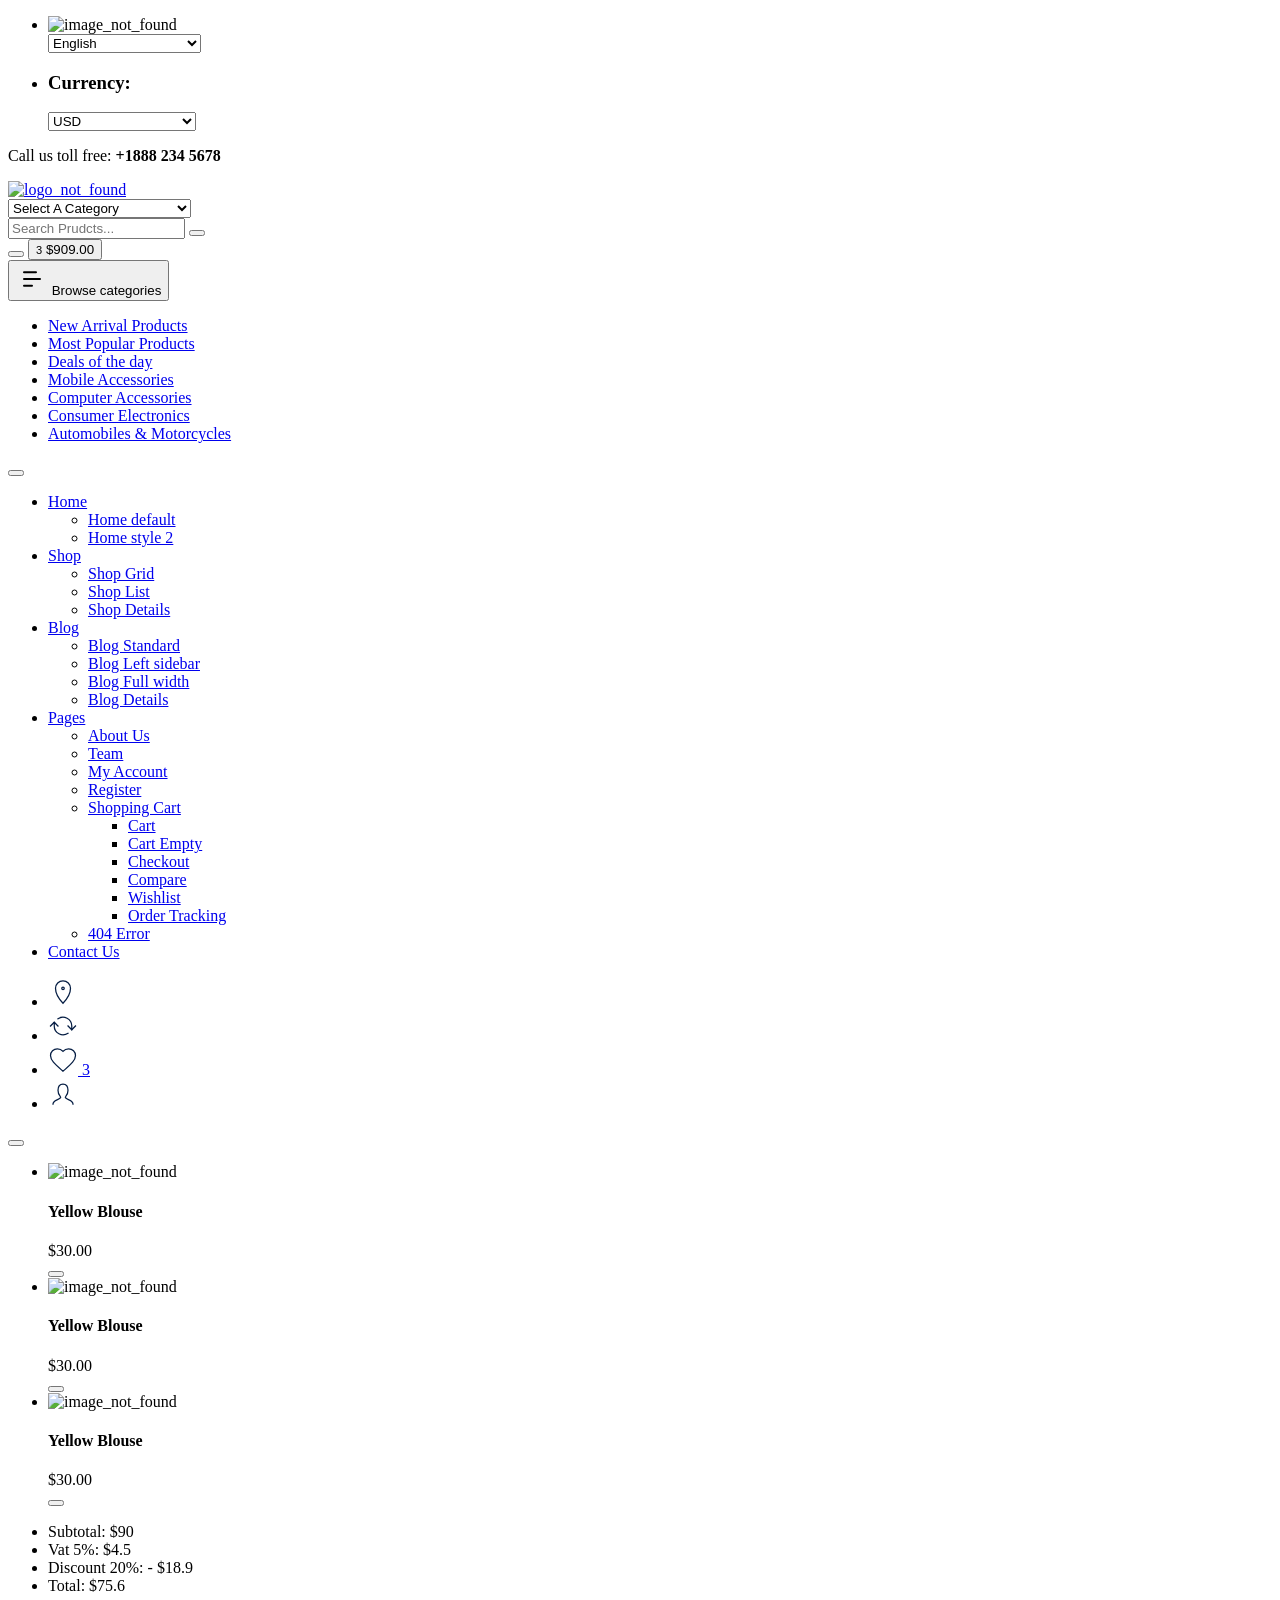
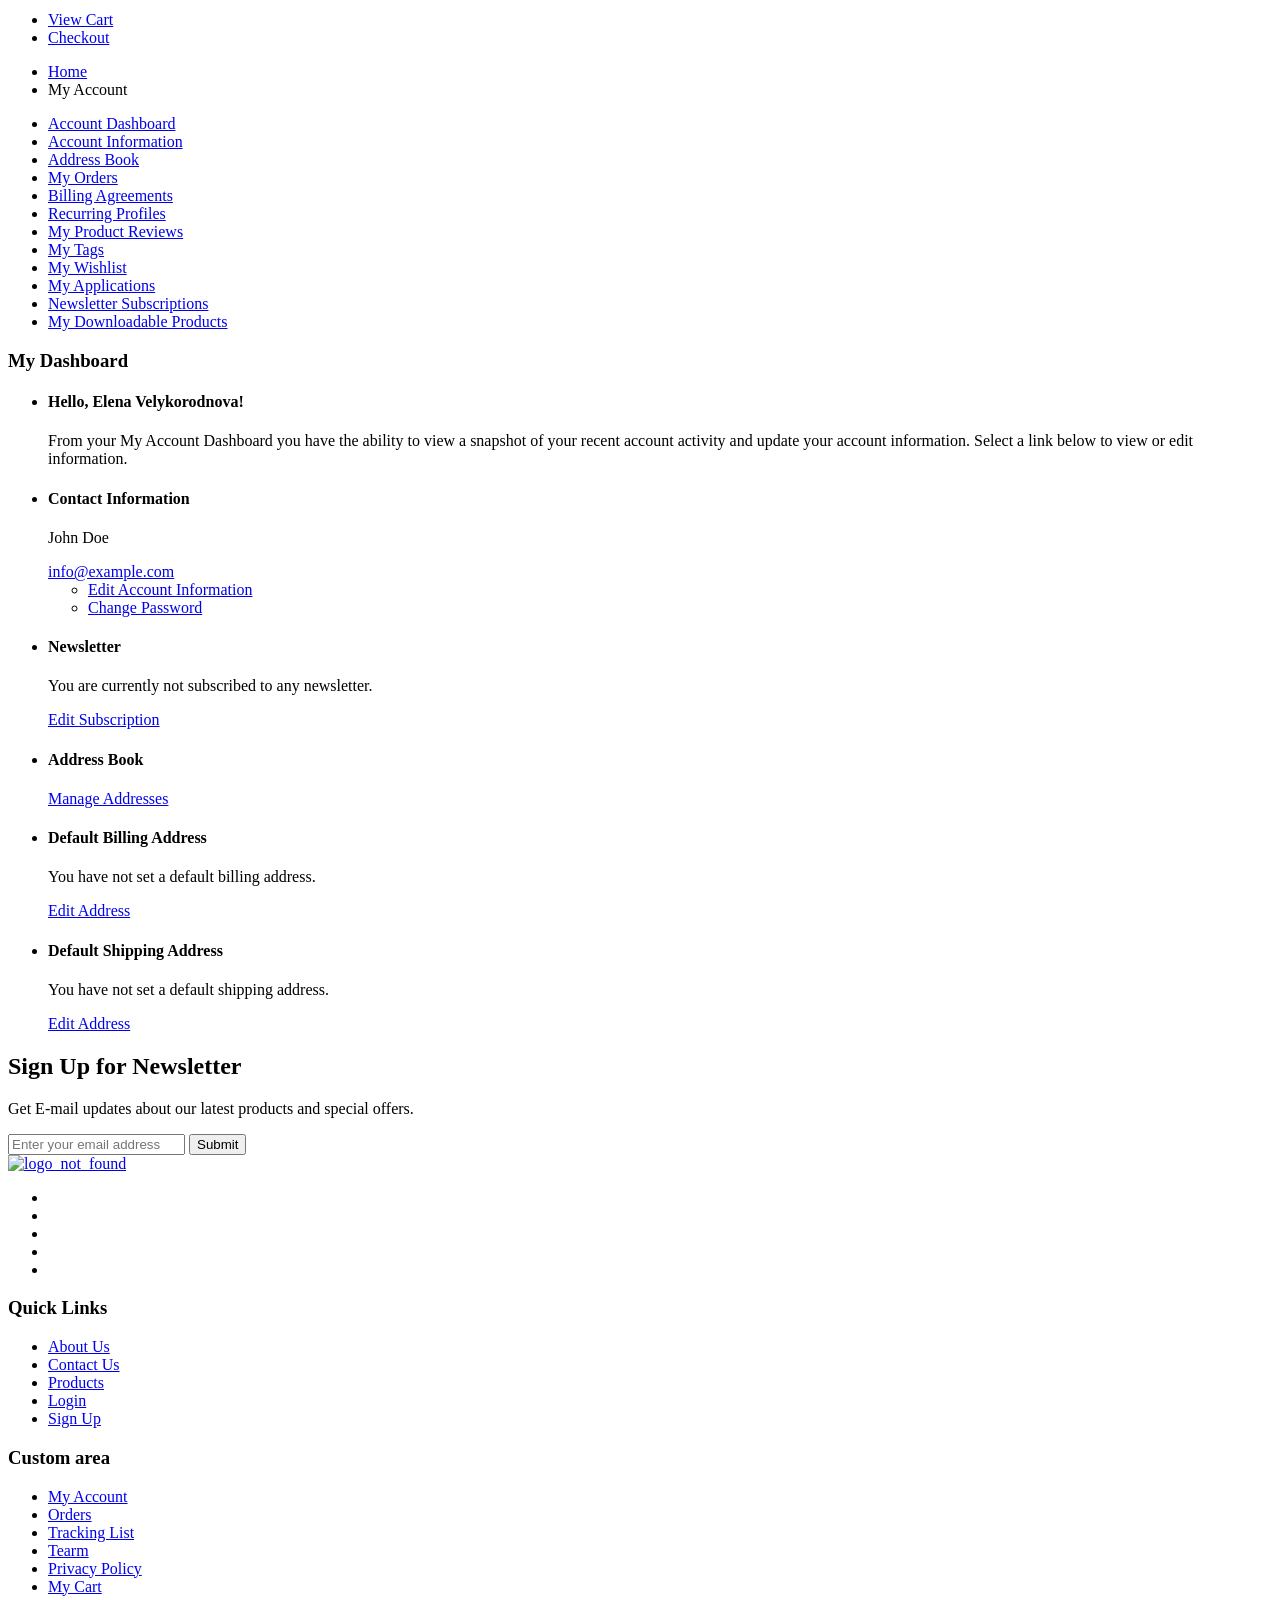
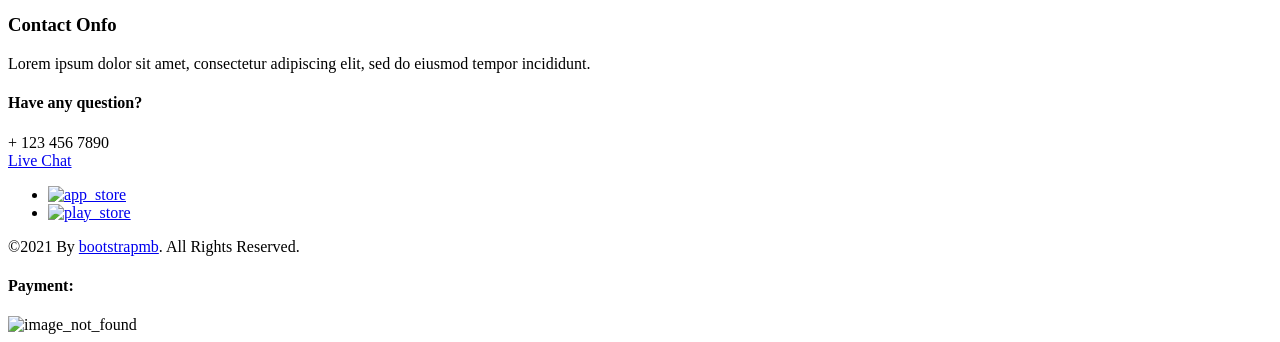
==== src/main/resources/templates/account.html @ 1f23e2e4 "Initial commit" ====
﻿<!doctype html>
<html lang="en">

<head>
    <meta charset="utf-8">
    <meta name="viewport" content="width=device-width, initial-scale=1, shrink-to-fit=no">
    <meta http-equiv="x-ua-compatible" content="ie=edge">

    <title>Stowaa -  Ecommerce HTML Template</title>
    <link rel="shortcut icon" href="assets/images/logo/favourite_icon_1.png">

    <!-- fraimwork - css include -->
    <link rel="stylesheet" type="text/css" href="assets/css/bootstrap.min.css">

    <!-- icon font - css include -->
    <link rel="stylesheet" type="text/css" href="assets/css/fontawesome.css">
    <link rel="stylesheet" type="text/css" href="assets/css/stroke-gap-icons.css">
    <link rel="stylesheet" type="text/css" href="assets/css/icofont.css">

    <!-- animation - css include -->
    <link rel="stylesheet" type="text/css" href="assets/css/animate.css">

    <!-- carousel - css include -->
    <link rel="stylesheet" type="text/css" href="assets/css/slick.css">
    <link rel="stylesheet" type="text/css" href="assets/css/slick-theme.css">

    <!-- popup - css include -->
    <link rel="stylesheet" type="text/css" href="assets/css/magnific-popup.css">

    <!-- jquery-ui - css include -->
    <link rel="stylesheet" type="text/css" href="assets/css/jquery-ui.css">

    <!-- select option - css include -->
    <link rel="stylesheet" type="text/css" href="assets/css/nice-select.css">

    <!-- custom - css include -->
    <link rel="stylesheet" type="text/css" href="assets/css/style.css">
</head>


<body>

    <!-- body_wrap - start -->
    <div class="body_wrap">

        <!-- backtotop - start -->
        <div class="backtotop">
            <a href="#" class="scroll">
                <i class="far fa-arrow-up"></i>
            </a>
        </div>
        <!-- backtotop - end -->

        <!-- preloader - start -->
        <div id="preloader"></div>
        <!-- preloader - end -->

        <!-- header_section - start
        ================================================== -->
        <header class="header_section header-style-3">
            <div class="header_top">
                <div class="container">
                    <div class="row align-items-center">
                        <div class="col col-md-6">
                            <ul class="header_select_options ul_li">
                                <li>
                                    <div class="select_option">
                                        <div class="flug_wrap">
                                            <img src="assets/images/flug/flug_uk.png" alt="image_not_found">
                                        </div>
                                        <select>
                                            <option data-display="Select Option">Select Your Language</option>
                                            <option value="1" selected>English</option>
                                            <option value="2">Bangla</option>
                                            <option value="3" disabled>Arabic</option>
                                            <option value="4">Hebrew</option>
                                        </select>
                                    </div>
                                </li>
                                <li>
                                    <div class="select_option">
                                        <h3 class="title_text">Currency:</h3>
                                        <select>
                                            <option data-display="Select Option">Select Your Currency</option>
                                            <option value="united States Dollar" selected>USD</option>
                                            <option value="Armenian Dram">AMD</option>
                                            <option value="Australian Dollar" disabled>AUD</option>
                                            <option value="Austria">EUR</option>
                                        </select>
                                    </div>
                                </li>
                            </ul>
                        </div>
                        <div class="col col-md-6">
                            <p class="header_hotline">Call us toll free: <strong>+1888 234 5678</strong></p>
                        </div>
                    </div>
                </div>
            </div>

            <div class="header_middle">
                <div class="container">
                    <div class="row align-items-center">
                        <div class="col col-lg-3 col-md-3 col-sm-12">
                            <div class="brand_logo">
                                <a class="brand_link" href="index.html">
                                    <img src="assets/images/logo/logo_1x.png" srcset="assets/images/logo/logo_2x.png 2x" alt="logo_not_found">
                                </a>
                            </div>
                        </div>

                        <div class="col col-lg-6 col-md-6 col-sm-12">
                            <form action="#">
                                <div class="advance_serach">
                                    <div class="select_option mb-0 clearfix">
                                        <select>
                                            <option data-display="All Categories">Select A Category</option>
                                            <option value="1">New Arrival Products</option>
                                            <option value="2">Most Popular Products</option>
                                            <option value="3">Deals of the day</option>
                                            <option value="4">Mobile Accessories</option>
                                            <option value="5">Computer Accessories</option>
                                            <option value="6">Consumer Electronics</option>
                                            <option value="7">Automobiles & Motorcycles</option>
                                        </select>
                                    </div>
                                    <div class="form_item">
                                        <input type="search" name="search" placeholder="Search Prudcts...">
                                        <button type="submit" class="search_btn"><i class="far fa-search"></i></button>
                                    </div>
                                </div>
                            </form>
                        </div>

                        <div class="col col-lg-3 col-md-3 col-sm-12">
                            <button class="mobile_menu_btn2 navbar-toggler" type="button" data-bs-toggle="collapse" data-bs-target="#main_menu_dropdown" aria-controls="main_menu_dropdown" aria-expanded="false" aria-label="Toggle navigation">
                                <i class="fal fa-bars"></i>
                            </button>

                            <button type="button" class="cart_btn">
                                <span class="cart_icon">
                                    <i class="icon icon-ShoppingCart"></i>
                                    <small class="cart_counter">3</small>
                                </span>
                                <span class="cart_amount">$909.00</span>
                            </button>
                        </div>
                            
                    </div>
                </div>
            </div>

            <div class="header_bottom">
                <div class="container">
                    <div class="row align-items-center">
                        <div class="col col-md-3">
                            <div class="allcategories_dropdown">
                                <button class="allcategories_btn" type="button" data-bs-toggle="collapse" data-bs-target="#allcategories_collapse" aria-expanded="false" aria-controls="allcategories_collapse">
                                    <svg role="img" xmlns="http://www.w3.org/2000/svg" width="32px" height="32px" viewBox="0 0 24 24" aria-labelledby="statsIconTitle" stroke="#000" stroke-width="1.5" stroke-linecap="round" stroke-linejoin="round" fill="none" color="#000"> <title id="statsIconTitle">Stats</title> <path d="M6 7L15 7M6 12L18 12M6 17L12 17"/> </svg>
                                    Browse categories
                                </button>
                                <div class="allcategories_collapse collapse" id="allcategories_collapse">
                                    <div class="card card-body">
                                        <ul class="allcategories_list ul_li_block">
                                            <li><a href="shop_grid.html"><i class="icon icon-Starship"></i> New Arrival Products</a></li>
                                            <li><a href="shop_list.html"><i class="icon icon-WorldWide"></i> Most Popular Products</a></li>
                                            <li><a href="shop_grid.html"><i class="icon icon-Star"></i> Deals of the day</a></li>
                                            <li><a href="shop_list.html"><i class="icon icon-Phone"></i> Mobile Accessories</a></li>
                                            <li><a href="shop_grid.html"><i class="icon icon-DesktopMonitor"></i> Computer Accessories</a></li>
                                            <li><a href="shop_list.html"><i class="icon icon-Bulb"></i> Consumer Electronics</a></li>
                                            <li><a href="shop_grid.html"><i class="icon icon-Car"></i> Automobiles & Motorcycles</a></li>
                                        </ul>
                                    </div>
                                </div>
                            </div>
                        </div>

                        <div class="col col-md-6">
                            <nav class="main_menu navbar navbar-expand-lg">
                                <div class="main_menu_inner collapse navbar-collapse" id="main_menu_dropdown">
                                    <button type="button" class="offcanvas_close">
                                        <i class="fal fa-times"></i>
                                    </button>
                                    <ul class="main_menu_list ul_li">
                                        <li class="dropdown">
                                            <a class="nav-link" href="#" id="shop_submenu" role="button" data-bs-toggle="dropdown" aria-expanded="false">Home</a>
                                            <ul class="submenu dropdown-menu" aria-labelledby="shop_submenu">
                                                <li><a href="index.html">Home default</a></li>
                                                <li><a href="index-2.html">Home style 2</a></li>
                                            </ul>
                                        </li>
                                        <li class="dropdown">
                                            <a class="nav-link" href="#" id="shop_submenu" role="button" data-bs-toggle="dropdown" aria-expanded="false">Shop</a>
                                            <ul class="submenu dropdown-menu" aria-labelledby="shop_submenu">
                                                <li><a href="shop_grid.html">Shop Grid</a></li>
                                                <li><a href="shop_list.html">Shop List</a></li>
                                                <li><a href="shop_details.html">Shop Details</a></li>
                                            </ul>
                                        </li>
                                        <li class="dropdown">
                                            <a class="nav-link" href="#" id="blog_submenu" role="button" data-bs-toggle="dropdown" aria-expanded="false"> Blog </a>
                                            <ul class="submenu dropdown-menu" aria-labelledby="blog_submenu">
                                                <li><a href="blog.html">Blog Standard</a></li>
                                                <li><a href="blog-left-sidebar.html">Blog Left sidebar</a></li>
                                                <li><a href="blog-fullwidth.html">Blog Full width</a></li>
                                                <li><a href="blog_details.html">Blog Details</a></li>
                                            </ul>
                                        </li>
                                        <li class="dropdown">
                                            <a class="nav-link" href="#" id="pages_submenu" role="button" data-bs-toggle="dropdown" aria-expanded="false"> Pages </a>
                                            <ul class="submenu dropdown-menu" aria-labelledby="pages_submenu">
                                                <li><a href="about.html">About Us</a></li>
                                                <li><a href="team.html">Team</a></li>
                                                <li><a href="account.html">My Account</a></li>
                                                <li><a href="register.html">Register</a></li>
                                                <li class="dropdown">
                                                    <a href="#" id="cart_submenu" role="button" data-bs-toggle="dropdown" aria-expanded="false">Shopping Cart</a>
                                                    <ul class="submenu dropdown-menu" aria-labelledby="cart_submenu">
                                                        <li><a href="cart.html">Cart</a></li>
                                                        <li><a href="cart_empty.html">Cart Empty</a></li>
                                                        <li><a href="checkout.html">Checkout</a></li>
                                                        <li><a href="compare.html">Compare</a></li>
                                                        <li><a href="wishlist.html">Wishlist</a></li>
                                                        <li><a href="order_tracking.html">Order Tracking</a></li>
                                                    </ul>
                                                </li>
                                                <li><a href="error.html">404 Error</a></li>
                                            </ul>
                                        </li>
                                        <li><a class="nav-link" href="contact.html">Contact Us</a></li>
                                    </ul>
                                </div>
                            </nav>

                            <div class="offcanvas_overlay"></div>
                        </div>

                        <div class="col col-md-3">
                            <ul class="header_icons_group ul_li_right">
                                <li>
                                    <a href="contact.html">
                                        <svg role="img" xmlns="http://www.w3.org/2000/svg" width="30px" height="30px" viewBox="0 0 24 24" aria-labelledby="locationIconTitle" stroke="#051d43" stroke-width="1" stroke-linecap="square" stroke-linejoin="miter" fill="none" color="#2329D6"> <title id="locationIconTitle">Location</title> <path d="M12,21 C16,16.8 18,12.8 18,9 C18,5.6862915 15.3137085,3 12,3 C8.6862915,3 6,5.6862915 6,9 C6,12.8 8,16.8 12,21 Z"/> <circle cx="12" cy="9" r="1"/>
                                        </svg>
                                    </a>
                                </li>
                                <li>
                                    <a href="compare.html">
                                        <svg role="img" xmlns="http://www.w3.org/2000/svg" width="30px" height="30px" viewBox="0 0 24 24" aria-labelledby="rotateIconTitle" stroke="#051d43" stroke-width="1" stroke-linecap="square" stroke-linejoin="miter" fill="none" color="#2329D6"> <title id="rotateIconTitle">Rotate</title> <path d="M22 12l-3 3-3-3"/> <path d="M2 12l3-3 3 3"/> <path d="M19.016 14v-1.95A7.05 7.05 0 0 0 8 6.22"/> <path d="M16.016 17.845A7.05 7.05 0 0 1 5 12.015V10"/> <path stroke-linecap="round" d="M5 10V9"/> <path stroke-linecap="round" d="M19 15v-1"/> </svg>
                                    </a>
                                </li>
                                <li>
                                    <a href="wishlist.html">
                                        <svg role="img" xmlns="http://www.w3.org/2000/svg" width="30px" height="30px" viewBox="0 0 24 24" aria-labelledby="favouriteIconTitle" stroke="#051d43" stroke-width="1" stroke-linecap="square" stroke-linejoin="miter" fill="none" color="#2329D6"> <title id="favouriteIconTitle">Favourite</title> <path d="M12,21 L10.55,19.7051771 C5.4,15.1242507 2,12.1029973 2,8.39509537 C2,5.37384196 4.42,3 7.5,3 C9.24,3 10.91,3.79455041 12,5.05013624 C13.09,3.79455041 14.76,3 16.5,3 C19.58,3 22,5.37384196 22,8.39509537 C22,12.1029973 18.6,15.1242507 13.45,19.7149864 L12,21 Z"/> </svg>
                                        <span class="wishlist_counter">3</span>
                                    </a>
                                </li>
                                <li>
                                    <a href="account.html">
                                        <svg role="img" xmlns="http://www.w3.org/2000/svg" width="30px" height="30px" viewBox="0 0 24 24" aria-labelledby="personIconTitle" stroke="#051d43" stroke-width="1" stroke-linecap="square" stroke-linejoin="miter" fill="none" color="#2329D6"> <title id="personIconTitle">Person</title> <path d="M4,20 C4,17 8,17 10,15 C11,14 8,14 8,9 C8,5.667 9.333,4 12,4 C14.667,4 16,5.667 16,9 C16,14 13,14 14,15 C16,17 20,17 20,20"/> </svg>
                                    </a>
                                </li>
                            </ul>
                        </div>
                    </div>
                </div>
            </div>
        </header>
        <!-- header_section - end
        ================================================== -->

        <!-- main body - start
        ================================================== -->
        <main>

            <!-- sidebar cart - start
            ================================================== -->
            <div class="sidebar-menu-wrapper">
                <div class="cart_sidebar">
                    <button type="button" class="close_btn"><i class="fal fa-times"></i></button>
                    <ul class="cart_items_list ul_li_block mb_30 clearfix">
                        <li>
                            <div class="item_image">
                                <img src="assets/images/cart/cart_img_1.jpg" alt="image_not_found">
                            </div>
                            <div class="item_content">
                                <h4 class="item_title">Yellow Blouse</h4>
                                <span class="item_price">$30.00</span>
                            </div>
                            <button type="button" class="remove_btn"><i class="fal fa-trash-alt"></i></button>
                        </li>
                        <li>
                            <div class="item_image">
                                <img src="assets/images/cart/cart_img_2.jpg" alt="image_not_found">
                            </div>
                            <div class="item_content">
                                <h4 class="item_title">Yellow Blouse</h4>
                                <span class="item_price">$30.00</span>
                            </div>
                            <button type="button" class="remove_btn"><i class="fal fa-trash-alt"></i></button>
                        </li>
                        <li>
                            <div class="item_image">
                                <img src="assets/images/cart/cart_img_3.jpg" alt="image_not_found">
                            </div>
                            <div class="item_content">
                                <h4 class="item_title">Yellow Blouse</h4>
                                <span class="item_price">$30.00</span>
                            </div>
                            <button type="button" class="remove_btn"><i class="fal fa-trash-alt"></i></button>
                        </li>
                    </ul>

                    <ul class="total_price ul_li_block mb_30 clearfix">
                        <li>
                            <span>Subtotal:</span>
                            <span>$90</span>
                        </li>
                        <li>
                            <span>Vat 5%:</span>
                            <span>$4.5</span>
                        </li>
                        <li>
                            <span>Discount 20%:</span>
                            <span>- $18.9</span>
                        </li>
                        <li>
                            <span>Total:</span>
                            <span>$75.6</span>
                        </li>
                    </ul>
                    <ul class="btns_group ul_li_block clearfix">
                        <li><a class="btn btn_primary" href="cart.html">View Cart</a></li>
                        <li><a class="btn btn_secondary" href="checkout.html">Checkout</a></li>
                    </ul>
                </div>
                <div class="cart_overlay"></div>
            </div>
            <!-- sidebar cart - end
            ================================================== -->

            <!-- breadcrumb_section - start
            ================================================== -->
            <div class="breadcrumb_section">
                <div class="container">
                    <ul class="breadcrumb_nav ul_li">
                        <li><a href="index.html">Home</a></li>
                        <li>My Account</li>
                    </ul>
                </div>
            </div>
            <!-- breadcrumb_section - end
            ================================================== -->

            <!-- account_section - start
            ================================================== -->
            <section class="account_section section_space">
                <div class="container">
                    <div class="row">
                        <div class="col col-lg-3">
                            <div class="account_menu">
                                <ul class="account_menu_list ul_li_block">
                                    <li class="active"><a href="#!">Account Dashboard</a></li>
                                    <li><a href="#!">Account Information</a></li>
                                    <li><a href="#!">Address Book</a></li>
                                    <li><a href="#!">My Orders</a></li>
                                    <li><a href="#!">Billing Agreements</a></li>
                                    <li><a href="#!">Recurring Profiles</a></li>
                                    <li><a href="#!">My Product Reviews</a></li>
                                    <li><a href="#!">My Tags</a></li>
                                    <li><a href="#!">My Wishlist</a></li>
                                    <li><a href="#!">My Applications</a></li>
                                    <li><a href="#!">Newsletter Subscriptions</a></li>
                                    <li><a href="#!">My Downloadable Products</a></li>
                                </ul>
                            </div>
                        </div>

                        <div class="col col-lg-9">
                            <div class="account_content_area">
                                <h3>My Dashboard</h3>
                                <ul class="content_layout ul_li_block">
                                    <li>
                                        <h4><strong>Hello, Elena Velykorodnova!</strong></h4>
                                        <p class="mb-0">From your My Account Dashboard you have the ability to view a snapshot of your recent account activity and update your account information. Select a link below to view or edit information.</p>
                                    </li>
                                    <li>
                                        <h4>Contact Information</h4>
                                        <p class="mb-0">John Doe</p>
                                        <a class="mb-3" href="#!">info@example.com</a>
                                        <ul class="btns_group ul_li">
                                            <li><a class="btn" href="#!">Edit Account Information</a></li>
                                            <li><a class="btn" href="#!">Change Password</a></li>
                                        </ul>
                                    </li>
                                    <li>
                                        <h4>Newsletter</h4>
                                        <p>You are currently not subscribed to any newsletter. </p>
                                        <a class="btn" href="#!">Edit Subscription</a>
                                    </li>
                                    <li>
                                        <h4 class="mb-3">Address Book</h4>
                                        <a class="btn" href="#!">Manage Addresses</a>
                                    </li>
                                    <li>
                                        <h4>Default Billing Address</h4>
                                        <p>You have not set a default billing address.</p>
                                        <a class="btn" href="#!">Edit Address</a>
                                    </li>
                                    <li>
                                        <h4>Default Shipping Address</h4>
                                        <p>You have not set a default shipping address.</p>
                                        <a class="btn" href="#!">Edit Address</a>
                                    </li>
                                </ul>
                            </div>
                        </div>
                    </div>
                </div>
            </section>
            <!-- account_section - end
            ================================================== -->

            <!-- newsletter_section - start
            ================================================== -->
            <section class="newsletter_section">
                <div class="container">
                    <div class="row align-items-center">
                        <div class="col col-lg-6">
                            <h2 class="newsletter_title text-white">Sign Up for Newsletter </h2>
                            <p>Get E-mail updates about our latest products and special offers.</p>
                        </div>
                        <div class="col col-lg-6">
                            <form action="#!">
                                <div class="newsletter_form">
                                    <input type="email" name="email" placeholder="Enter your email address">
                                    <button type="submit" class="btn btn_secondary">Submit</button>
                                </div>
                            </form>
                        </div>
                    </div>
                </div>
            </section>
            <!-- newsletter_section - end
            ================================================== -->

        </main>
        <!-- main body - end
        ================================================== -->

        <!-- footer_section - start
        ================================================== -->
        <footer class="footer_section">
            <div class="footer_widget_area">
                <div class="container">
                    <div class="row">
                        <div class="col col-lg-4 col-md-6 col-sm-6">
                            <div class="footer_widget footer_about">
                                <div class="brand_logo">
                                    <a class="brand_link" href="index.html">
                                        <img src="assets/images/logo/logo_1x.png" srcset="assets/images/logo/logo_2x.png 2x" alt="logo_not_found">
                                    </a>
                                </div>
                                <ul class="social_round ul_li">
                                    <li><a href="#!"><i class="icofont-youtube-play"></i></a></li>
                                    <li><a href="#!"><i class="icofont-instagram"></i></a></li>
                                    <li><a href="#!"><i class="icofont-twitter"></i></a></li>
                                    <li><a href="#!"><i class="icofont-facebook"></i></a></li>
                                    <li><a href="#!"><i class="icofont-linkedin"></i></a></li>
                                </ul>
                            </div>
                        </div>
                        
                        <div class="col col-lg-2 col-md-3 col-sm-6">
                            <div class="footer_widget footer_useful_links">
                                <h3 class="footer_widget_title text-uppercase">Quick Links</h3>
                                <ul class="ul_li_block">
                                    <li><a href="about.html">About Us</a></li>
                                    <li><a href="contact.html">Contact Us</a></li>
                                    <li><a href="shop.html">Products</a></li>
                                    <li><a href="login.html">Login</a></li>
                                    <li><a href="register.html">Sign Up</a></li>
                                </ul>
                            </div>
                        </div>
                        
                        <div class="col col-lg-2 col-md-3 col-sm-6">
                            <div class="footer_widget footer_useful_links">
                                <h3 class="footer_widget_title text-uppercase">Custom area</h3>
                                <ul class="ul_li_block">
                                    <li><a href="#!">My Account</a></li>
                                    <li><a href="#!">Orders</a></li>
                                    <li><a href="#!">Tracking List</a></li>
                                    <li><a href="#!">Tearm</a></li>
                                    <li><a href="#!">Privacy Policy</a></li>
                                    <li><a href="#!">My Cart</a></li>
                                </ul>
                            </div>
                        </div>
                        
                        <div class="col col-lg-4 col-md-6 col-sm-6">
                            <div class="footer_widget footer_contact">
                                <h3 class="footer_widget_title text-uppercase">Contact Onfo</h3>
                                <p>
                                    Lorem ipsum dolor sit amet, consectetur adipiscing elit, sed do eiusmod tempor incididunt.
                                </p>
                                <div class="hotline_wrap">
                                    <div class="footer_hotline">
                                        <div class="item_icon">
                                            <i class="icofont-headphone-alt"></i>
                                        </div>
                                        <div class="item_content">
                                            <h4 class="item_title">Have any question?</h4>
                                            <span class="hotline_number">+ 123 456 7890</span>
                                        </div>
                                    </div>
                                    <div class="livechat_btn clearfix">
                                        <a class="btn border_primary" href="#!">Live Chat</a>
                                    </div>
                                </div>
                                <ul class="store_btns_group ul_li">
                                    <li><a href="#!"><img src="assets/images/app_store.png" alt="app_store"></a></li>
                                    <li><a href="#!"><img src="assets/images/play_store.png" alt="play_store"></a></li>
                                </ul>
                            </div>
                        </div>
                    </div>
                </div>
            </div>
            
            <div class="footer_bottom">
                <div class="container">
                    <div class="row align-items-center">
                        <div class="col col-md-6">
                            <p class="copyright_text">
                                ©2021 By <a href="http://www.muban.io/">bootstrapmb</a>. All Rights Reserved.
                            </p>
                        </div>
                        
                        <div class="col col-md-6">
                            <div class="payment_method">
                                <h4>Payment:</h4>
                                <img src="assets/images/payments_icon.png" alt="image_not_found">
                            </div>
                        </div>
                    </div>
                </div>
            </div>
        </footer>
        <!-- footer_section - end
        ================================================== -->

    </div>
    <!-- body_wrap - end -->

    <!-- fraimwork - jquery include -->
    <script src="assets/js/jquery.min.js"></script>
    <script src="assets/js/popper.min.js"></script>
    <script src="assets/js/bootstrap.min.js"></script>

    <!-- carousel - jquery plugins collection -->
    <script src="assets/js/jquery-plugins-collection.js"></script>

    <!-- google map  -->
    <script src="http://ditu.google.cn/maps/api/js?key=AIzaSyDk2HrmqE4sWSei0XdKGbOMOHN3Mm2Bf-M&ver=2.1.6"></script>
    <script src="assets/js/gmaps.min.js"></script>

    <!-- custom - main-js -->
    <script src="assets/js/main.js"></script>

</body>
</html>
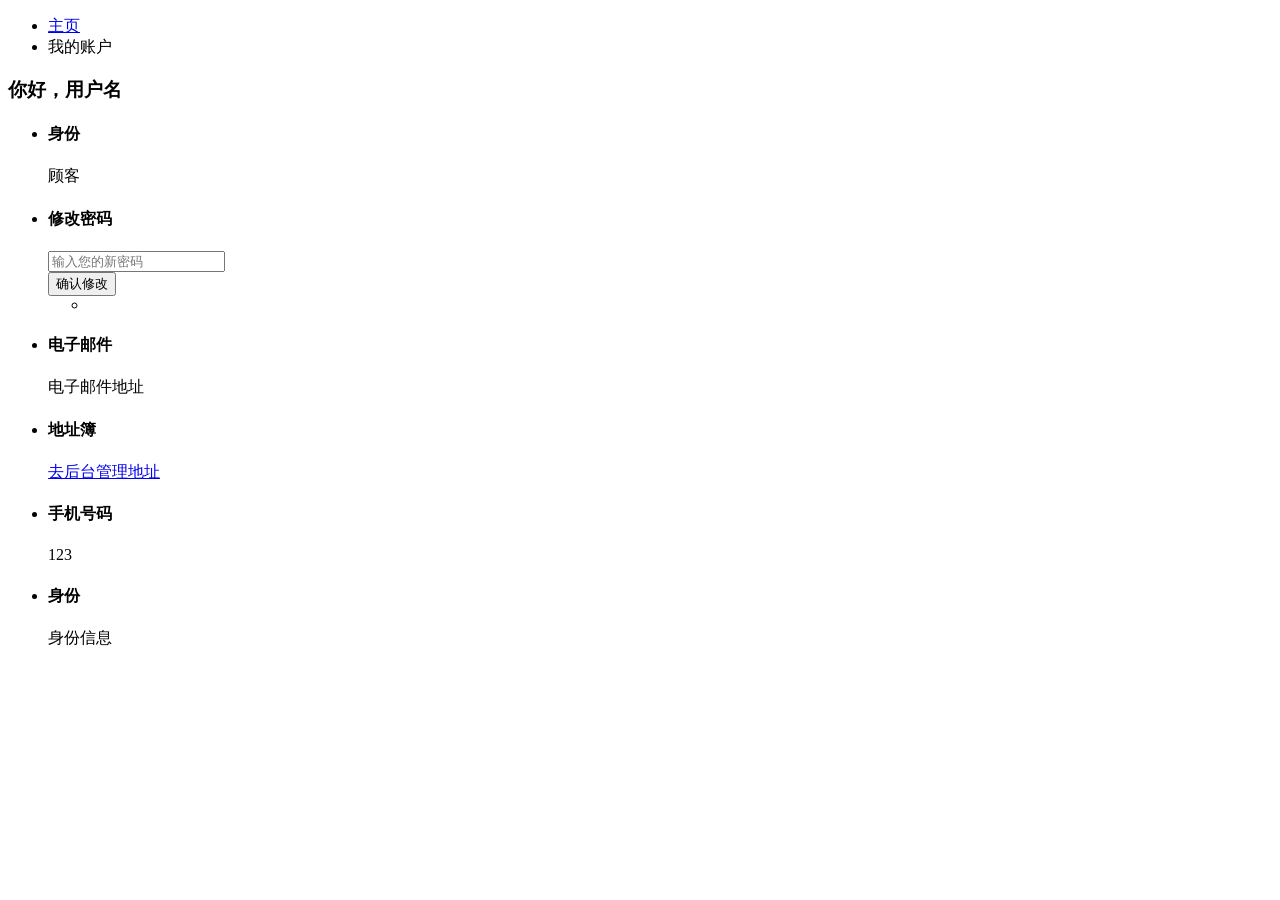
==== commit b48b7fb5: "再次基本完工" ====
--- a/src/main/resources/templates/account.html
+++ b/src/main/resources/templates/account.html
@@ -6,566 +6,99 @@
     <meta name="viewport" content="width=device-width, initial-scale=1, shrink-to-fit=no">
     <meta http-equiv="x-ua-compatible" content="ie=edge">
 
-    <title>Stowaa -  Ecommerce HTML Template</title>
-    <link rel="shortcut icon" href="assets/images/logo/favourite_icon_1.png">
-
-    <!-- fraimwork - css include -->
-    <link rel="stylesheet" type="text/css" href="assets/css/bootstrap.min.css">
-
-    <!-- icon font - css include -->
-    <link rel="stylesheet" type="text/css" href="assets/css/fontawesome.css">
-    <link rel="stylesheet" type="text/css" href="assets/css/stroke-gap-icons.css">
-    <link rel="stylesheet" type="text/css" href="assets/css/icofont.css">
-
-    <!-- animation - css include -->
-    <link rel="stylesheet" type="text/css" href="assets/css/animate.css">
-
-    <!-- carousel - css include -->
-    <link rel="stylesheet" type="text/css" href="assets/css/slick.css">
-    <link rel="stylesheet" type="text/css" href="assets/css/slick-theme.css">
-
-    <!-- popup - css include -->
-    <link rel="stylesheet" type="text/css" href="assets/css/magnific-popup.css">
-
-    <!-- jquery-ui - css include -->
-    <link rel="stylesheet" type="text/css" href="assets/css/jquery-ui.css">
-
-    <!-- select option - css include -->
-    <link rel="stylesheet" type="text/css" href="assets/css/nice-select.css">
-
-    <!-- custom - css include -->
-    <link rel="stylesheet" type="text/css" href="assets/css/style.css">
+    <title>个人账户</title>
+    <link rel="shortcut icon" th:href="@{/images/logo/favourite_icon_1.png}">
+    <div th:replace="~{css::css}"></div>
 </head>
 
 
 <body>
 
-    <!-- body_wrap - start -->
-    <div class="body_wrap">
+<!-- body_wrap - start -->
+<div class="body_wrap">
+    <div th:replace="~{component::backtotopAndPreload}"></div>
+    <div th:replace="~{component::header-style-3}"></div>
+    <!-- main body - start
+    ================================================== -->
+    <main>
+        <div th:replace="~{component::shopping_cart}"></div>
+        <!-- breadcrumb_section - start
+        ================================================== -->
+        <div class="breadcrumb_section">
+            <div class="container">
+                <ul class="breadcrumb_nav ul_li">
+                    <li><a href="/index">主页</a></li>
+                    <li>我的账户</li>
+                </ul>
+            </div>
+        </div>
+        <!-- breadcrumb_section - end
+        ================================================== -->
 
-        <!-- backtotop - start -->
-        <div class="backtotop">
-            <a href="#" class="scroll">
-                <i class="far fa-arrow-up"></i>
-            </a>
-        </div>
-        <!-- backtotop - end -->
-
-        <!-- preloader - start -->
-        <div id="preloader"></div>
-        <!-- preloader - end -->
-
-        <!-- header_section - start
+        <!-- account_section - start
         ================================================== -->
-        <header class="header_section header-style-3">
-            <div class="header_top">
-                <div class="container">
-                    <div class="row align-items-center">
-                        <div class="col col-md-6">
-                            <ul class="header_select_options ul_li">
+        <section class="account_section section_space">
+            <div class="container">
+                <div class="row">
+                    <div class="col col-lg-12">
+                        <div class="account_content_area">
+                            <h3>你好，<span th:text="${user?.username}">用户名</span></h3>
+                            <ul class="content_layout ul_li_block">
                                 <li>
-                                    <div class="select_option">
-                                        <div class="flug_wrap">
-                                            <img src="assets/images/flug/flug_uk.png" alt="image_not_found">
-                                        </div>
-                                        <select>
-                                            <option data-display="Select Option">Select Your Language</option>
-                                            <option value="1" selected>English</option>
-                                            <option value="2">Bangla</option>
-                                            <option value="3" disabled>Arabic</option>
-                                            <option value="4">Hebrew</option>
-                                        </select>
-                                    </div>
+                                    <h4><strong>身份</strong></h4>
+                                    <p class="mb-0">顾客</p>
                                 </li>
                                 <li>
-                                    <div class="select_option">
-                                        <h3 class="title_text">Currency:</h3>
-                                        <select>
-                                            <option data-display="Select Option">Select Your Currency</option>
-                                            <option value="united States Dollar" selected>USD</option>
-                                            <option value="Armenian Dram">AMD</option>
-                                            <option value="Australian Dollar" disabled>AUD</option>
-                                            <option value="Austria">EUR</option>
-                                        </select>
+                                    <h4>修改密码</h4>
+                                    <div class="input-group mb-3">
+                                        <form action="/user/updatePassword" method="post"
+                                              class="form-control p-0 border-0">
+                                            <div class="input-group">
+                                                <input type="password" class="form-control" placeholder="输入您的新密码"
+                                                       aria-label="输入您的新密码" name="newPassword">
+                                                <div class="input-group-append">
+                                                    <button class="btn btn-outline-secondary" type="submit">确认修改
+                                                    </button>
+                                                </div>
+                                            </div>
+                                        </form>
                                     </div>
-                                </li>
-                            </ul>
-                        </div>
-                        <div class="col col-md-6">
-                            <p class="header_hotline">Call us toll free: <strong>+1888 234 5678</strong></p>
-                        </div>
-                    </div>
-                </div>
-            </div>
-
-            <div class="header_middle">
-                <div class="container">
-                    <div class="row align-items-center">
-                        <div class="col col-lg-3 col-md-3 col-sm-12">
-                            <div class="brand_logo">
-                                <a class="brand_link" href="index.html">
-                                    <img src="assets/images/logo/logo_1x.png" srcset="assets/images/logo/logo_2x.png 2x" alt="logo_not_found">
-                                </a>
-                            </div>
-                        </div>
-
-                        <div class="col col-lg-6 col-md-6 col-sm-12">
-                            <form action="#">
-                                <div class="advance_serach">
-                                    <div class="select_option mb-0 clearfix">
-                                        <select>
-                                            <option data-display="All Categories">Select A Category</option>
-                                            <option value="1">New Arrival Products</option>
-                                            <option value="2">Most Popular Products</option>
-                                            <option value="3">Deals of the day</option>
-                                            <option value="4">Mobile Accessories</option>
-                                            <option value="5">Computer Accessories</option>
-                                            <option value="6">Consumer Electronics</option>
-                                            <option value="7">Automobiles & Motorcycles</option>
-                                        </select>
-                                    </div>
-                                    <div class="form_item">
-                                        <input type="search" name="search" placeholder="Search Prudcts...">
-                                        <button type="submit" class="search_btn"><i class="far fa-search"></i></button>
-                                    </div>
-                                </div>
-                            </form>
-                        </div>
-
-                        <div class="col col-lg-3 col-md-3 col-sm-12">
-                            <button class="mobile_menu_btn2 navbar-toggler" type="button" data-bs-toggle="collapse" data-bs-target="#main_menu_dropdown" aria-controls="main_menu_dropdown" aria-expanded="false" aria-label="Toggle navigation">
-                                <i class="fal fa-bars"></i>
-                            </button>
-
-                            <button type="button" class="cart_btn">
-                                <span class="cart_icon">
-                                    <i class="icon icon-ShoppingCart"></i>
-                                    <small class="cart_counter">3</small>
-                                </span>
-                                <span class="cart_amount">$909.00</span>
-                            </button>
-                        </div>
-                            
-                    </div>
-                </div>
-            </div>
-
-            <div class="header_bottom">
-                <div class="container">
-                    <div class="row align-items-center">
-                        <div class="col col-md-3">
-                            <div class="allcategories_dropdown">
-                                <button class="allcategories_btn" type="button" data-bs-toggle="collapse" data-bs-target="#allcategories_collapse" aria-expanded="false" aria-controls="allcategories_collapse">
-                                    <svg role="img" xmlns="http://www.w3.org/2000/svg" width="32px" height="32px" viewBox="0 0 24 24" aria-labelledby="statsIconTitle" stroke="#000" stroke-width="1.5" stroke-linecap="round" stroke-linejoin="round" fill="none" color="#000"> <title id="statsIconTitle">Stats</title> <path d="M6 7L15 7M6 12L18 12M6 17L12 17"/> </svg>
-                                    Browse categories
-                                </button>
-                                <div class="allcategories_collapse collapse" id="allcategories_collapse">
-                                    <div class="card card-body">
-                                        <ul class="allcategories_list ul_li_block">
-                                            <li><a href="shop_grid.html"><i class="icon icon-Starship"></i> New Arrival Products</a></li>
-                                            <li><a href="shop_list.html"><i class="icon icon-WorldWide"></i> Most Popular Products</a></li>
-                                            <li><a href="shop_grid.html"><i class="icon icon-Star"></i> Deals of the day</a></li>
-                                            <li><a href="shop_list.html"><i class="icon icon-Phone"></i> Mobile Accessories</a></li>
-                                            <li><a href="shop_grid.html"><i class="icon icon-DesktopMonitor"></i> Computer Accessories</a></li>
-                                            <li><a href="shop_list.html"><i class="icon icon-Bulb"></i> Consumer Electronics</a></li>
-                                            <li><a href="shop_grid.html"><i class="icon icon-Car"></i> Automobiles & Motorcycles</a></li>
-                                        </ul>
-                                    </div>
-                                </div>
-                            </div>
-                        </div>
-
-                        <div class="col col-md-6">
-                            <nav class="main_menu navbar navbar-expand-lg">
-                                <div class="main_menu_inner collapse navbar-collapse" id="main_menu_dropdown">
-                                    <button type="button" class="offcanvas_close">
-                                        <i class="fal fa-times"></i>
-                                    </button>
-                                    <ul class="main_menu_list ul_li">
-                                        <li class="dropdown">
-                                            <a class="nav-link" href="#" id="shop_submenu" role="button" data-bs-toggle="dropdown" aria-expanded="false">Home</a>
-                                            <ul class="submenu dropdown-menu" aria-labelledby="shop_submenu">
-                                                <li><a href="index.html">Home default</a></li>
-                                                <li><a href="index-2.html">Home style 2</a></li>
-                                            </ul>
-                                        </li>
-                                        <li class="dropdown">
-                                            <a class="nav-link" href="#" id="shop_submenu" role="button" data-bs-toggle="dropdown" aria-expanded="false">Shop</a>
-                                            <ul class="submenu dropdown-menu" aria-labelledby="shop_submenu">
-                                                <li><a href="shop_grid.html">Shop Grid</a></li>
-                                                <li><a href="shop_list.html">Shop List</a></li>
-                                                <li><a href="shop_details.html">Shop Details</a></li>
-                                            </ul>
-                                        </li>
-                                        <li class="dropdown">
-                                            <a class="nav-link" href="#" id="blog_submenu" role="button" data-bs-toggle="dropdown" aria-expanded="false"> Blog </a>
-                                            <ul class="submenu dropdown-menu" aria-labelledby="blog_submenu">
-                                                <li><a href="blog.html">Blog Standard</a></li>
-                                                <li><a href="blog-left-sidebar.html">Blog Left sidebar</a></li>
-                                                <li><a href="blog-fullwidth.html">Blog Full width</a></li>
-                                                <li><a href="blog_details.html">Blog Details</a></li>
-                                            </ul>
-                                        </li>
-                                        <li class="dropdown">
-                                            <a class="nav-link" href="#" id="pages_submenu" role="button" data-bs-toggle="dropdown" aria-expanded="false"> Pages </a>
-                                            <ul class="submenu dropdown-menu" aria-labelledby="pages_submenu">
-                                                <li><a href="about.html">About Us</a></li>
-                                                <li><a href="team.html">Team</a></li>
-                                                <li><a href="account.html">My Account</a></li>
-                                                <li><a href="register.html">Register</a></li>
-                                                <li class="dropdown">
-                                                    <a href="#" id="cart_submenu" role="button" data-bs-toggle="dropdown" aria-expanded="false">Shopping Cart</a>
-                                                    <ul class="submenu dropdown-menu" aria-labelledby="cart_submenu">
-                                                        <li><a href="cart.html">Cart</a></li>
-                                                        <li><a href="cart_empty.html">Cart Empty</a></li>
-                                                        <li><a href="checkout.html">Checkout</a></li>
-                                                        <li><a href="compare.html">Compare</a></li>
-                                                        <li><a href="wishlist.html">Wishlist</a></li>
-                                                        <li><a href="order_tracking.html">Order Tracking</a></li>
-                                                    </ul>
-                                                </li>
-                                                <li><a href="error.html">404 Error</a></li>
-                                            </ul>
-                                        </li>
-                                        <li><a class="nav-link" href="contact.html">Contact Us</a></li>
+                                    <ul class="btns_group ul_li">
+                                        <li></li>
                                     </ul>
-                                </div>
-                            </nav>
-
-                            <div class="offcanvas_overlay"></div>
-                        </div>
-
-                        <div class="col col-md-3">
-                            <ul class="header_icons_group ul_li_right">
-                                <li>
-                                    <a href="contact.html">
-                                        <svg role="img" xmlns="http://www.w3.org/2000/svg" width="30px" height="30px" viewBox="0 0 24 24" aria-labelledby="locationIconTitle" stroke="#051d43" stroke-width="1" stroke-linecap="square" stroke-linejoin="miter" fill="none" color="#2329D6"> <title id="locationIconTitle">Location</title> <path d="M12,21 C16,16.8 18,12.8 18,9 C18,5.6862915 15.3137085,3 12,3 C8.6862915,3 6,5.6862915 6,9 C6,12.8 8,16.8 12,21 Z"/> <circle cx="12" cy="9" r="1"/>
-                                        </svg>
-                                    </a>
                                 </li>
                                 <li>
-                                    <a href="compare.html">
-                                        <svg role="img" xmlns="http://www.w3.org/2000/svg" width="30px" height="30px" viewBox="0 0 24 24" aria-labelledby="rotateIconTitle" stroke="#051d43" stroke-width="1" stroke-linecap="square" stroke-linejoin="miter" fill="none" color="#2329D6"> <title id="rotateIconTitle">Rotate</title> <path d="M22 12l-3 3-3-3"/> <path d="M2 12l3-3 3 3"/> <path d="M19.016 14v-1.95A7.05 7.05 0 0 0 8 6.22"/> <path d="M16.016 17.845A7.05 7.05 0 0 1 5 12.015V10"/> <path stroke-linecap="round" d="M5 10V9"/> <path stroke-linecap="round" d="M19 15v-1"/> </svg>
-                                    </a>
+                                    <h4>电子邮件</h4>
+                                    <p th:text="${user?.email}">电子邮件地址</p>
                                 </li>
                                 <li>
-                                    <a href="wishlist.html">
-                                        <svg role="img" xmlns="http://www.w3.org/2000/svg" width="30px" height="30px" viewBox="0 0 24 24" aria-labelledby="favouriteIconTitle" stroke="#051d43" stroke-width="1" stroke-linecap="square" stroke-linejoin="miter" fill="none" color="#2329D6"> <title id="favouriteIconTitle">Favourite</title> <path d="M12,21 L10.55,19.7051771 C5.4,15.1242507 2,12.1029973 2,8.39509537 C2,5.37384196 4.42,3 7.5,3 C9.24,3 10.91,3.79455041 12,5.05013624 C13.09,3.79455041 14.76,3 16.5,3 C19.58,3 22,5.37384196 22,8.39509537 C22,12.1029973 18.6,15.1242507 13.45,19.7149864 L12,21 Z"/> </svg>
-                                        <span class="wishlist_counter">3</span>
-                                    </a>
+                                    <h4 class="mb-3">地址簿</h4>
+                                    <a class="btn" href="http://127.0.0.1:5173/#/login" target="_blank">去后台管理地址</a>
                                 </li>
                                 <li>
-                                    <a href="account.html">
-                                        <svg role="img" xmlns="http://www.w3.org/2000/svg" width="30px" height="30px" viewBox="0 0 24 24" aria-labelledby="personIconTitle" stroke="#051d43" stroke-width="1" stroke-linecap="square" stroke-linejoin="miter" fill="none" color="#2329D6"> <title id="personIconTitle">Person</title> <path d="M4,20 C4,17 8,17 10,15 C11,14 8,14 8,9 C8,5.667 9.333,4 12,4 C14.667,4 16,5.667 16,9 C16,14 13,14 14,15 C16,17 20,17 20,20"/> </svg>
-                                    </a>
+                                    <h4>手机号码</h4>
+                                    <p th:text="${user?.phone}">123</p>
+                                </li>
+                                <li>
+                                    <h4>身份</h4>
+                                    <p th:text="${user?.identityName}">身份信息</p>
                                 </li>
                             </ul>
                         </div>
                     </div>
                 </div>
             </div>
-        </header>
-        <!-- header_section - end
+        </section>
+        <!-- account_section - end
         ================================================== -->
-
-        <!-- main body - start
-        ================================================== -->
-        <main>
-
-            <!-- sidebar cart - start
-            ================================================== -->
-            <div class="sidebar-menu-wrapper">
-                <div class="cart_sidebar">
-                    <button type="button" class="close_btn"><i class="fal fa-times"></i></button>
-                    <ul class="cart_items_list ul_li_block mb_30 clearfix">
-                        <li>
-                            <div class="item_image">
-                                <img src="assets/images/cart/cart_img_1.jpg" alt="image_not_found">
-                            </div>
-                            <div class="item_content">
-                                <h4 class="item_title">Yellow Blouse</h4>
-                                <span class="item_price">$30.00</span>
-                            </div>
-                            <button type="button" class="remove_btn"><i class="fal fa-trash-alt"></i></button>
-                        </li>
-                        <li>
-                            <div class="item_image">
-                                <img src="assets/images/cart/cart_img_2.jpg" alt="image_not_found">
-                            </div>
-                            <div class="item_content">
-                                <h4 class="item_title">Yellow Blouse</h4>
-                                <span class="item_price">$30.00</span>
-                            </div>
-                            <button type="button" class="remove_btn"><i class="fal fa-trash-alt"></i></button>
-                        </li>
-                        <li>
-                            <div class="item_image">
-                                <img src="assets/images/cart/cart_img_3.jpg" alt="image_not_found">
-                            </div>
-                            <div class="item_content">
-                                <h4 class="item_title">Yellow Blouse</h4>
-                                <span class="item_price">$30.00</span>
-                            </div>
-                            <button type="button" class="remove_btn"><i class="fal fa-trash-alt"></i></button>
-                        </li>
-                    </ul>
-
-                    <ul class="total_price ul_li_block mb_30 clearfix">
-                        <li>
-                            <span>Subtotal:</span>
-                            <span>$90</span>
-                        </li>
-                        <li>
-                            <span>Vat 5%:</span>
-                            <span>$4.5</span>
-                        </li>
-                        <li>
-                            <span>Discount 20%:</span>
-                            <span>- $18.9</span>
-                        </li>
-                        <li>
-                            <span>Total:</span>
-                            <span>$75.6</span>
-                        </li>
-                    </ul>
-                    <ul class="btns_group ul_li_block clearfix">
-                        <li><a class="btn btn_primary" href="cart.html">View Cart</a></li>
-                        <li><a class="btn btn_secondary" href="checkout.html">Checkout</a></li>
-                    </ul>
-                </div>
-                <div class="cart_overlay"></div>
-            </div>
-            <!-- sidebar cart - end
-            ================================================== -->
-
-            <!-- breadcrumb_section - start
-            ================================================== -->
-            <div class="breadcrumb_section">
-                <div class="container">
-                    <ul class="breadcrumb_nav ul_li">
-                        <li><a href="index.html">Home</a></li>
-                        <li>My Account</li>
-                    </ul>
-                </div>
-            </div>
-            <!-- breadcrumb_section - end
-            ================================================== -->
-
-            <!-- account_section - start
-            ================================================== -->
-            <section class="account_section section_space">
-                <div class="container">
-                    <div class="row">
-                        <div class="col col-lg-3">
-                            <div class="account_menu">
-                                <ul class="account_menu_list ul_li_block">
-                                    <li class="active"><a href="#!">Account Dashboard</a></li>
-                                    <li><a href="#!">Account Information</a></li>
-                                    <li><a href="#!">Address Book</a></li>
-                                    <li><a href="#!">My Orders</a></li>
-                                    <li><a href="#!">Billing Agreements</a></li>
-                                    <li><a href="#!">Recurring Profiles</a></li>
-                                    <li><a href="#!">My Product Reviews</a></li>
-                                    <li><a href="#!">My Tags</a></li>
-                                    <li><a href="#!">My Wishlist</a></li>
-                                    <li><a href="#!">My Applications</a></li>
-                                    <li><a href="#!">Newsletter Subscriptions</a></li>
-                                    <li><a href="#!">My Downloadable Products</a></li>
-                                </ul>
-                            </div>
-                        </div>
-
-                        <div class="col col-lg-9">
-                            <div class="account_content_area">
-                                <h3>My Dashboard</h3>
-                                <ul class="content_layout ul_li_block">
-                                    <li>
-                                        <h4><strong>Hello, Elena Velykorodnova!</strong></h4>
-                                        <p class="mb-0">From your My Account Dashboard you have the ability to view a snapshot of your recent account activity and update your account information. Select a link below to view or edit information.</p>
-                                    </li>
-                                    <li>
-                                        <h4>Contact Information</h4>
-                                        <p class="mb-0">John Doe</p>
-                                        <a class="mb-3" href="#!">info@example.com</a>
-                                        <ul class="btns_group ul_li">
-                                            <li><a class="btn" href="#!">Edit Account Information</a></li>
-                                            <li><a class="btn" href="#!">Change Password</a></li>
-                                        </ul>
-                                    </li>
-                                    <li>
-                                        <h4>Newsletter</h4>
-                                        <p>You are currently not subscribed to any newsletter. </p>
-                                        <a class="btn" href="#!">Edit Subscription</a>
-                                    </li>
-                                    <li>
-                                        <h4 class="mb-3">Address Book</h4>
-                                        <a class="btn" href="#!">Manage Addresses</a>
-                                    </li>
-                                    <li>
-                                        <h4>Default Billing Address</h4>
-                                        <p>You have not set a default billing address.</p>
-                                        <a class="btn" href="#!">Edit Address</a>
-                                    </li>
-                                    <li>
-                                        <h4>Default Shipping Address</h4>
-                                        <p>You have not set a default shipping address.</p>
-                                        <a class="btn" href="#!">Edit Address</a>
-                                    </li>
-                                </ul>
-                            </div>
-                        </div>
-                    </div>
-                </div>
-            </section>
-            <!-- account_section - end
-            ================================================== -->
-
-            <!-- newsletter_section - start
-            ================================================== -->
-            <section class="newsletter_section">
-                <div class="container">
-                    <div class="row align-items-center">
-                        <div class="col col-lg-6">
-                            <h2 class="newsletter_title text-white">Sign Up for Newsletter </h2>
-                            <p>Get E-mail updates about our latest products and special offers.</p>
-                        </div>
-                        <div class="col col-lg-6">
-                            <form action="#!">
-                                <div class="newsletter_form">
-                                    <input type="email" name="email" placeholder="Enter your email address">
-                                    <button type="submit" class="btn btn_secondary">Submit</button>
-                                </div>
-                            </form>
-                        </div>
-                    </div>
-                </div>
-            </section>
-            <!-- newsletter_section - end
-            ================================================== -->
-
-        </main>
-        <!-- main body - end
-        ================================================== -->
-
-        <!-- footer_section - start
-        ================================================== -->
-        <footer class="footer_section">
-            <div class="footer_widget_area">
-                <div class="container">
-                    <div class="row">
-                        <div class="col col-lg-4 col-md-6 col-sm-6">
-                            <div class="footer_widget footer_about">
-                                <div class="brand_logo">
-                                    <a class="brand_link" href="index.html">
-                                        <img src="assets/images/logo/logo_1x.png" srcset="assets/images/logo/logo_2x.png 2x" alt="logo_not_found">
-                                    </a>
-                                </div>
-                                <ul class="social_round ul_li">
-                                    <li><a href="#!"><i class="icofont-youtube-play"></i></a></li>
-                                    <li><a href="#!"><i class="icofont-instagram"></i></a></li>
-                                    <li><a href="#!"><i class="icofont-twitter"></i></a></li>
-                                    <li><a href="#!"><i class="icofont-facebook"></i></a></li>
-                                    <li><a href="#!"><i class="icofont-linkedin"></i></a></li>
-                                </ul>
-                            </div>
-                        </div>
-                        
-                        <div class="col col-lg-2 col-md-3 col-sm-6">
-                            <div class="footer_widget footer_useful_links">
-                                <h3 class="footer_widget_title text-uppercase">Quick Links</h3>
-                                <ul class="ul_li_block">
-                                    <li><a href="about.html">About Us</a></li>
-                                    <li><a href="contact.html">Contact Us</a></li>
-                                    <li><a href="shop.html">Products</a></li>
-                                    <li><a href="login.html">Login</a></li>
-                                    <li><a href="register.html">Sign Up</a></li>
-                                </ul>
-                            </div>
-                        </div>
-                        
-                        <div class="col col-lg-2 col-md-3 col-sm-6">
-                            <div class="footer_widget footer_useful_links">
-                                <h3 class="footer_widget_title text-uppercase">Custom area</h3>
-                                <ul class="ul_li_block">
-                                    <li><a href="#!">My Account</a></li>
-                                    <li><a href="#!">Orders</a></li>
-                                    <li><a href="#!">Tracking List</a></li>
-                                    <li><a href="#!">Tearm</a></li>
-                                    <li><a href="#!">Privacy Policy</a></li>
-                                    <li><a href="#!">My Cart</a></li>
-                                </ul>
-                            </div>
-                        </div>
-                        
-                        <div class="col col-lg-4 col-md-6 col-sm-6">
-                            <div class="footer_widget footer_contact">
-                                <h3 class="footer_widget_title text-uppercase">Contact Onfo</h3>
-                                <p>
-                                    Lorem ipsum dolor sit amet, consectetur adipiscing elit, sed do eiusmod tempor incididunt.
-                                </p>
-                                <div class="hotline_wrap">
-                                    <div class="footer_hotline">
-                                        <div class="item_icon">
-                                            <i class="icofont-headphone-alt"></i>
-                                        </div>
-                                        <div class="item_content">
-                                            <h4 class="item_title">Have any question?</h4>
-                                            <span class="hotline_number">+ 123 456 7890</span>
-                                        </div>
-                                    </div>
-                                    <div class="livechat_btn clearfix">
-                                        <a class="btn border_primary" href="#!">Live Chat</a>
-                                    </div>
-                                </div>
-                                <ul class="store_btns_group ul_li">
-                                    <li><a href="#!"><img src="assets/images/app_store.png" alt="app_store"></a></li>
-                                    <li><a href="#!"><img src="assets/images/play_store.png" alt="play_store"></a></li>
-                                </ul>
-                            </div>
-                        </div>
-                    </div>
-                </div>
-            </div>
-            
-            <div class="footer_bottom">
-                <div class="container">
-                    <div class="row align-items-center">
-                        <div class="col col-md-6">
-                            <p class="copyright_text">
-                                ©2021 By <a href="http://www.muban.io/">bootstrapmb</a>. All Rights Reserved.
-                            </p>
-                        </div>
-                        
-                        <div class="col col-md-6">
-                            <div class="payment_method">
-                                <h4>Payment:</h4>
-                                <img src="assets/images/payments_icon.png" alt="image_not_found">
-                            </div>
-                        </div>
-                    </div>
-                </div>
-            </div>
-        </footer>
-        <!-- footer_section - end
-        ================================================== -->
-
-    </div>
-    <!-- body_wrap - end -->
-
-    <!-- fraimwork - jquery include -->
-    <script src="assets/js/jquery.min.js"></script>
-    <script src="assets/js/popper.min.js"></script>
-    <script src="assets/js/bootstrap.min.js"></script>
-
-    <!-- carousel - jquery plugins collection -->
-    <script src="assets/js/jquery-plugins-collection.js"></script>
-
-    <!-- google map  -->
-    <script src="http://ditu.google.cn/maps/api/js?key=AIzaSyDk2HrmqE4sWSei0XdKGbOMOHN3Mm2Bf-M&ver=2.1.6"></script>
-    <script src="assets/js/gmaps.min.js"></script>
-
-    <!-- custom - main-js -->
-    <script src="assets/js/main.js"></script>
+        <div th:replace="~{component::newsletter}"></div>
+    </main>
+    <!-- main body - end
+    ================================================== -->
+    <div th:replace="~{component::footer}"></div>
+</div>
+<!-- body_wrap - end -->
+<div th:replace="~{js::js}"></div>
 
 </body>
 </html>
